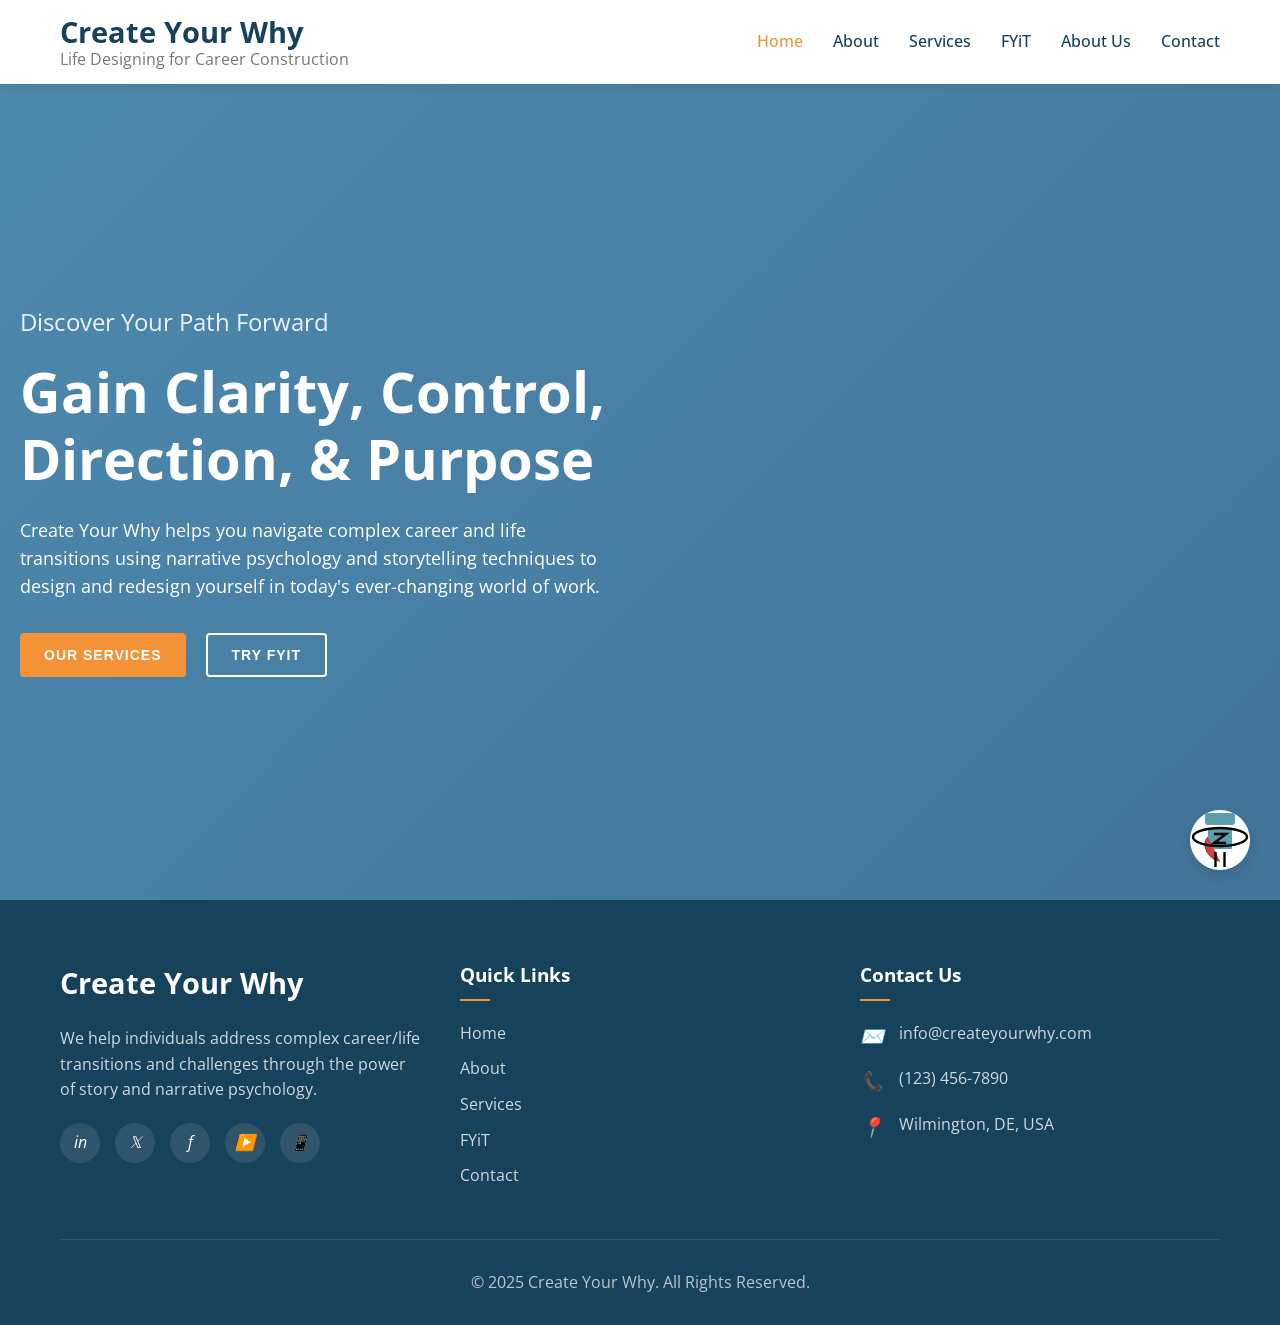
==== index.html @ 733250cd "Add files via upload" ====
<!DOCTYPE html>
<html lang="en">
<head>
    <meta charset="UTF-8">
    <meta name="viewport" content="width=device-width, initial-scale=1.0">
    <title>Create Your Why - Life Designing for Career Construction</title>
    <link href="https://fonts.googleapis.com/css2?family=Open+Sans:wght@400;500;600;700&display=swap" rel="stylesheet">
    <link rel="stylesheet" href="styles.css">
</head>
<body>
    <!-- Header -->
    <header id="header">
        <div class="container">
            <div class="header-inner">
                <div class="logo">
                    <div class="logo-text">
                        Create Your Why
                        <span class="logo-tagline">Life Designing for Career Construction</span>
                    </div>
                </div>
                <div class="mobile-menu-toggle" id="mobileMenuToggle">
                    <i class="fas fa-bars">☰</i>
                </div>
                <ul class="nav-menu" id="navMenu">
                    <li class="nav-item">
                        <a href="#home" class="nav-link active" data-section="home">Home</a>
                    </li>
                    <li class="nav-item">
                        <a href="#about" class="nav-link" data-section="about">About</a>
                    </li>
                    <li class="nav-item">
                        <a href="#services" class="nav-link" data-section="services">Services</a>
                    </li>
                    <li class="nav-item">
                        <a href="#fyit" class="nav-link" data-section="fyit">FYiT</a>
                    </li>
                    <li class="nav-item">
                        <a href="#founder" class="nav-link" data-section="founder">About Us</a>
                    </li>
                    <li class="nav-item">
                        <a href="#contact" class="nav-link" data-section="contact">Contact</a>
                    </li>
                </ul>
            </div>
        </div>
    </header>

    <!-- Main Content - All Sections -->
    <div class="main-content no-margin">
        <!-- Home Section -->
        <section id="home" class="section-content active">
            <div class="hero">
                <div class="hero-content">
                    <p class="hero-subtitle">Discover Your Path Forward</p>
                    <h1 class="hero-title">Gain Clarity, Control, Direction, & Purpose</h1>
                    <p class="hero-text">Create Your Why helps you navigate complex career and life transitions using narrative psychology and storytelling techniques to design and redesign yourself in today's ever-changing world of work.</p>
                    <div class="hero-btns">
                        <button class="btn" data-scroll-to="services">Our Services</button>
                        <button class="btn-outline" data-scroll-to="fyit">Try FYiT</button>
                    </div>
                </div>
            </div>
        </section>

        <!-- About Section -->
        <section id="about" class="section-content">
            <div class="container">
                <h2 class="section-title">What We Do</h2>
                <div class="about-inner">
                    <div class="about-content">
                        <p class="paragraph">We help our clients address complex career/life transitions and challenges that cannot be addressed using traditional career theories and techniques. Using post-modern career interventions, we focus on the power of story to help clients design and re-design themselves in the ever-changing world of work that characterizes the 21st century.</p>
                        <p class="paragraph">We teach you how to construct, narrate, and voice your own story. Sometimes, we need to show you how to deconstruct a story that no longer works for you. The end result is a new story/chapter you can use to address and navigate your current career concern, challenge, or transition.</p>
                        <button 
                            class="btn"
                            data-scroll-to="services"
                        >
                            Our Process
                        </button>
                    </div>
                    <div class="about-img">
                        <div class="image-placeholder">
                            <span>Story as a Picture Image</span>
                        </div>
                    </div>
                </div>
            </div>
        </section>

        <!-- Services Section -->
        <section id="services" class="section-content services-section">
            <div class="container">
                <h2 class="section-title">How We Do It</h2>
                <div class="services-grid">
                    <div class="service-card">
                        <div class="service-icon">
                            <i class="fas fa-book">📚</i>
                        </div>
                        <h3 class="service-title">Narrative Psychology</h3>
                        <p>We use narrative psychology and storytelling techniques to help individuals explore, define, and implement their career related needs, values, interests, and aspirations.</p>
                    </div>
                    <div class="service-card">
                        <div class="service-icon">
                            <i class="fas fa-search">🔍</i>
                        </div>
                        <h3 class="service-title">Career Construction</h3>
                        <p>We have extensive training and experience in using qualitative assessments such as the Career Construction Interview to help individuals explore who they are, where they have been, and where they are going.</p>
                    </div>
                    <div class="service-card">
                        <div class="service-icon">
                            <i class="fas fa-user-tie">👔</i>
                        </div>
                        <h3 class="service-title">Personal Branding</h3>
                        <p>In today's world of work it is important that you can articulate your skills and story to others. We help you create your own unique brand to sell your talents and services to potential employers, customers, and clients.</p>
                    </div>
                </div>
                <div style="text-align: center; margin-top: 40px;">
                    <button 
                        class="btn"
                        data-scroll-to="contact"
                    >
                        Schedule a Free 15-Minute Call
                    </button>
                </div>
            </div>
        </section>

        <!-- FYiT Section -->
        <section id="fyit" class="section-content">
            <div class="container">
                <h2 class="fyit-title">Finding Yourself in Transition (FYiT)</h2>
                <p class="fyit-description">The first and only online version of the Career Construction Interview (CCI), a powerful tool for self-discovery, life planning, and career guidance. Developed by world-renowned vocational psychologist Professor Mark Savickas, the CCI is backed by extensive research and addresses both life and career transitions.</p>
                
                <div class="fyit-features">
                    <div class="fyit-feature">
                        <div class="fyit-feature-icon">
                            <i class="fas fa-robot">🤖</i>
                        </div>
                        <h3 class="fyit-feature-title">AI-Enhanced Experience</h3>
                        <p>Our intelligent ChatBot acts as your personal coach, guiding you through the CCI process and providing valuable insights.</p>
                    </div>
                    <div class="fyit-feature">
                        <div class="fyit-feature-icon">
                            <i class="fas fa-file-alt">📄</i>
                        </div>
                        <h3 class="fyit-feature-title">Personalized Report</h3>
                        <p>Receive a comprehensive 32-page PDF report, uniquely generated based on your responses, providing unparalleled clarity and direction.</p>
                    </div>
                    <div class="fyit-feature">
                        <div class="fyit-feature-icon">
                            <i class="fas fa-mobile-alt">📱</i>
                        </div>
                        <h3 class="fyit-feature-title">Accessible Anywhere</h3>
                        <p>Access FYiT seamlessly across devices - iPhone, Android, iPad, or laptop. Update and edit your answers at your own pace.</p>
                    </div>
                </div>
                
                <button class="fyit-btn">Try FYiT Now</button>
            </div>
        </section>

        <!-- Founder Section -->
        <section id="founder" class="section-content">
            <div class="container">
                <h2 class="section-title">Who We Are</h2>
                <div class="founder-inner">
                    <div class="founder-img">
                        <div class="profile-image-placeholder">
                            <span>Dr. Kevin Glavin</span>
                        </div>
                    </div>
                    <div class="founder-content">
                        <h3 class="founder-name">Dr. Kevin Glavin, PhD, LPC</h3>
                        <p class="founder-title">Founder and CEO, Licensed Professional Counselor</p>
                        <p class="founder-text">Create Your Why provides career coaching, guidance, and training to help individuals navigate career/life decisions, transitions, & challenges. Dr. Kevin Glavin has spent the past 20 years studying and practicing career counseling, guidance, & development.</p>
                        <div class="founder-credentials">
                            <div class="credential-item">
                                <div class="credential-icon">
                                    <i class="fas fa-award">🏆</i>
                                </div>
                                <p class="credential-text">2024 Outstanding Educator of Career Professionals Award (Asia Pacific Career Development Association)</p>
                            </div>
                            <div class="credential-item">
                                <div class="credential-icon">
                                    <i class="fas fa-university">🏛️</i>
                                </div>
                                <p class="credential-text">Worked with numerous companies, universities and government institutions, including Saudi Aramco, NASA, Singapore Ministry of Manpower</p>
                            </div>
                        </div>
                        <button class="btn" style="margin-top: 20px;">Full Bio</button>
                    </div>
                </div>
            </div>
        </section>

        <!-- Contact Section -->
        <section id="contact" class="section-content">
            <div class="container">
                <h2 class="cta-title">Ready to Create Your Why?</h2>
                <p class="cta-text">Schedule a free 15-minute call with Kevin to learn more about yourself and how we can help you navigate the dynamic, uncertain, and unstable nature of work in the 21st century.</p>
                <button class="btn">Schedule Your Call Today</button>
            </div>
        </section>
    </div>

    <!-- Footer -->
    <footer id="footer">
        <div class="container">
            <div class="footer-inner">
                <div class="footer-col">
                    <h3 class="footer-logo">Create Your Why</h3>
                    <p class="footer-text">
                        We help individuals address complex career/life transitions and challenges through the power of story and narrative psychology.
                    </p>
                    <div class="footer-social">
                        <a href="https://www.linkedin.com/in/kwglavin/" class="footer-social-link" target="_blank" rel="noopener">
                          <i class="fab fa-linkedin-in">in</i>
                        </a>
                        <a href="https://x.com/kevincreatewhy" class="footer-social-link" target="_blank" rel="noopener">
                          <i class="fab fa-twitter">𝕏</i>
                        </a>
                        <a href="https://www.facebook.com/createyourwhy/" class="footer-social-link" target="_blank" rel="noopener">
                          <i class="fab fa-facebook-f">f</i>
                        </a>
                        <a href="https://youtube.com/@createyourwhy" class="footer-social-link" target="_blank" rel="noopener">
                          <i class="fab fa-youtube">▶️</i>
                        </a>
                        <a href="https://wa.me/17205395372" class="footer-social-link" target="_blank" rel="noopener">
                          <i class="fab fa-whatsapp">📱</i>
                        </a>
                    </div>
                </div>
                <div class="footer-col">
                    <h3 class="footer-title">Quick Links</h3>
                    <ul class="footer-links">
                        <li class="footer-link">
                            <a href="#" data-scroll-to="home">Home</a>
                        </li>
                        <li class="footer-link">
                            <a href="#" data-scroll-to="about">About</a>
                        </li>
                        <li class="footer-link">
                            <a href="#" data-scroll-to="services">Services</a>
                        </li>
                        <li class="footer-link">
                            <a href="#" data-scroll-to="fyit">FYiT</a>
                        </li>
                        <li class="footer-link">
                            <a href="#" data-scroll-to="contact">Contact</a>
                        </li>
                    </ul>
                </div>
                <div class="footer-col">
                    <h3 class="footer-title">Contact Us</h3>
                    <div class="footer-contact-item">
                        <div class="footer-contact-icon">
                            <i class="fas fa-envelope">✉️</i>
                        </div>
                        <div class="footer-contact-text">
                            info@createyourwhy.com
                        </div>
                    </div>
                    <div class="footer-contact-item">
                        <div class="footer-contact-icon">
                            <i class="fas fa-phone">📞</i>
                        </div>
                        <div class="footer-contact-text">
                            (123) 456-7890
                        </div>
                    </div>
                    <div class="footer-contact-item">
                        <div class="footer-contact-icon">
                            <i class="fas fa-map-marker-alt">📍</i>
                        </div>
                        <div class="footer-contact-text">
                            Wilmington, DE, USA
                        </div>
                    </div>
                </div>
            </div>
            <div class="footer-bottom">
                <p class="footer-copyright">&copy; 2025 Create Your Why. All Rights Reserved.</p>
            </div>
        </div>
    </footer>

    <!-- Back to Top Button -->
    <div class="back-to-top" id="backToTop" style="display: none;">
        <i class="fas fa-chevron-up">↑</i>
    </div>
    
    <!-- Chatbot -->
    <div class="chatbot-container">
        <div class="chatbot-icon" id="chatbotIcon">
            <svg viewBox="0 0 200 200" xmlns="http://www.w3.org/2000/svg" style="width: 100%; height: 100%;">
                <!-- Blue hat -->
                <rect x="50" y="10" width="100" height="40" rx="8" fill="#5B9EAD"/>
                
                <!-- Blue square with Z -->
                <rect x="60" y="60" width="80" height="70" fill="#5B9EAD"/>
                <path d="M80 80 L120 80 L80 110 L120 110" stroke="black" stroke-width="8" fill="none"/>
                
                <!-- Red cape/wing -->
                <path d="M60 90 C30 120, 70 170, 100 170" fill="#D64045" stroke="black" stroke-width="2"/>
                
                <!-- Black legs -->
                <line x1="85" y1="140" x2="85" y2="190" stroke="black" stroke-width="8"/>
                <line x1="115" y1="140" x2="115" y2="190" stroke="black" stroke-width="8"/>
                
                <!-- Black ring -->
                <ellipse cx="100" cy="90" rx="90" ry="30" stroke="black" stroke-width="8" fill="none"/>
            </svg>
        </div>
        
        <!-- Chatbot Box -->
        <div class="chatbot-box" id="chatbotBox">
            <div class="chatbot-header">
                <h3 class="chatbot-header-title">Chat With Us</h3>
                <div class="chatbot-actions">
                    <div class="chatbot-refresh" id="chatbotRefresh" title="Refresh conversation">
                        <i class="fas fa-sync-alt">🔄</i>
                    </div>
                    <div class="chatbot-close" id="chatbotClose" title="Close chat">
                        <i class="fas fa-times">✕</i>
                    </div>
                </div>
            </div>
            
            <div class="chatbot-messages" id="chatbotMessages">
                <!-- Initial message -->
                <div class="message-received">
                    <div class="message-content">
                        Hello! I'm your Create Your Why assistant. How can I help you today?
                    </div>
                </div>
                
                <!-- Quick question buttons -->
                <div class="quick-questions">
                    <button class="quick-question-btn" data-question="about">About Us</button>
                    <button class="quick-question-btn" data-question="faqs">FAQs</button>
                    <button class="quick-question-btn" data-question="services">Our Services</button>
                </div>
                
                <!-- More messages will be added by JavaScript -->
            </div>
            
            <div class="chatbot-input">
                <input 
                    type="text"
                    id="chatbotInputField"
                    placeholder="Type your message here..."
                    class="chatbot-input-field"
                />
                <button 
                    id="chatbotSendButton"
                    class="chatbot-send-button"
                >
                    <i class="fas fa-paper-plane">📨</i>
                </button>
            </div>
            
            <!-- Share options (initially hidden) -->
            <div class="chatbot-share" id="chatbotShare">
                <div class="share-title">Share this conversation:</div>
                <div class="share-buttons">
                    <a href="#" class="share-btn share-whatsapp" id="shareWhatsApp" title="Share on WhatsApp">
                        <i class="fab fa-whatsapp">📱</i>
                    </a>
                    <a href="#" class="share-btn share-linkedin" id="shareLinkedIn" title="Share on LinkedIn">
                        <i class="fab fa-linkedin">💼</i>
                    </a>
                    <a href="#" class="share-btn share-email" id="shareEmail" title="Share via Email">
                        <i class="fas fa-envelope">✉️</i>
                    </a>
                    <a href="#" class="share-btn share-twitter" id="shareTwitter" title="Share on Twitter/X">
                        <i class="fab fa-twitter">🐦</i>
                    </a>
                    <a href="#" class="share-btn share-facebook" id="shareFacebook" title="Share on Facebook">
                        <i class="fab fa-facebook">👥</i>
                    </a>
                    <a href="#" class="share-btn share-copy" id="shareCopy" title="Copy conversation">
                        <i class="fas fa-copy">📋</i>
                    </a>
                </div>
            </div>
        </div>
    </div>

    <script src="script.js"></script>
</body>
</html>
---- styles.css ----
/* Base Styles */
* {
    box-sizing: border-box;
    margin: 0;
    padding: 0;
}

body {
    font-family: 'Open Sans', sans-serif;
    line-height: 1.6;
    color: #333333;
    margin: 0;
    padding: 0;
    overflow-x: hidden;
}

a {
    text-decoration: none;
    color: inherit;
}

.container {
    width: 100%;
    max-width: 1200px;
    margin: 0 auto;
    padding: 0 20px;
}

/* Header */
#header {
    background-color: white;
    box-shadow: 0 2px 10px rgba(0, 0, 0, 0.1);
    position: fixed;
    top: 0;
    left: 0;
    right: 0;
    z-index: 1000;
}

.header-inner {
    display: flex;
    justify-content: space-between;
    align-items: center;
    padding: 15px 0;
}

.logo {
    display: flex;
    align-items: center;
}

.logo-text {
    font-size: 1.8rem;
    font-weight: 700;
    color: #16425b;
    line-height: 1.2;
}

.logo-tagline {
    display: block;
    font-size: 1rem;
    color: #767676;
    font-weight: 400;
}

.mobile-menu-toggle {
    display: none;
    cursor: pointer;
    color: #16425b;
    font-size: 1.5rem;
}

@media (max-width: 768px) {
    .mobile-menu-toggle {
        display: block;
    }
    
    .nav-menu {
        position: absolute;
        top: 100%;
        left: 0;
        right: 0;
        background-color: white;
        flex-direction: column;
        padding: 20px;
        box-shadow: 0 5px 10px rgba(0, 0, 0, 0.1);
        transform: translateY(-20px);
        opacity: 0;
        visibility: hidden;
        transition: all 0.3s ease;
    }
    
    .nav-menu.active {
        transform: translateY(0);
        opacity: 1;
        visibility: visible;
    }
    
    .nav-item {
        margin: 10px 0;
    }
}

.nav-menu {
    display: flex;
    list-style: none;
    margin: 0;
    padding: 0;
}

.nav-item {
    margin-left: 30px;
}

.nav-link {
    color: #16425b;
    font-weight: 500;
    text-decoration: none;
    transition: all 0.3s ease;
}

.nav-link.active {
    color: #f39237;
}

.nav-link:hover {
    color: #f39237;
}

/* Main Content Sections */
.main-content {
    padding-top: 80px;
}

.main-content.no-margin {
    padding-top: 80px;
    margin-top: 0;
    margin-bottom: 0;
}

.section-content {
    display: none;
    padding: 0;
    background-color: white;
}

#home {
    padding: 0;
}

#about, #services, #fyit, #founder, #contact {
    padding: 60px 0;
}

.section-content.active {
    display: block;
}

.section-title {
    text-align: center;
    margin-bottom: 50px;
    font-size: 2.5rem;
    font-weight: 600;
    color: #16425b;
    position: relative;
    padding-bottom: 15px;
}

.section-title:after {
    content: '';
    position: absolute;
    bottom: 0;
    left: 50%;
    transform: translateX(-50%);
    width: 50px;
    height: 2px;
    background-color: #f39237;
}

/* Hero Section */
.hero {
    height: calc(100vh - 80px);
    min-height: 500px;
    display: flex;
    align-items: center;
    padding: 0 20px;
    background: linear-gradient(135deg, rgba(58, 124, 165, 0.9) 0%, rgba(47, 102, 144, 0.9) 100%);
    color: white;
    position: relative;
}

.hero-content {
    max-width: 600px;
}

.hero-subtitle {
    font-size: 1.5rem;
    margin-bottom: 1rem;
    opacity: 0.9;
}

.hero-title {
    font-size: 3.5rem;
    font-weight: 700;
    margin-bottom: 1.5rem;
    line-height: 1.2;
}

.hero-text {
    font-size: 1.1rem;
    margin-bottom: 2rem;
    line-height: 1.6;
}

.hero-btns {
    display: flex;
    gap: 20px;
}

@media (max-width: 768px) {
    .hero-title {
        font-size: 2.5rem;
    }
    
    .hero-btns {
        flex-direction: column;
        gap: 10px;
    }
}

/* Button Styles */
.btn {
    display: inline-block;
    padding: 12px 24px;
    background-color: #f39237;
    color: white;
    border: none;
    border-radius: 4px;
    cursor: pointer;
    font-weight: 600;
    text-transform: uppercase;
    font-size: 14px;
    letter-spacing: 1px;
    transition: all 0.3s ease;
}

.btn:hover {
    background-color: #e87d21;
    transform: translateY(-2px);
}

.btn-outline {
    display: inline-block;
    padding: 12px 24px;
    background-color: transparent;
    color: white;
    border: 2px solid white;
    border-radius: 4px;
    cursor: pointer;
    font-weight: 600;
    text-transform: uppercase;
    font-size: 14px;
    letter-spacing: 1px;
    transition: all 0.3s ease;
}

.btn-outline:hover {
    background-color: rgba(255, 255, 255, 0.1);
    transform: translateY(-2px);
}

/* About Section */
.about-inner {
    display: flex;
    flex-wrap: wrap;
    gap: 40px;
    align-items: center;
}

.about-content {
    flex: 1;
    min-width: 300px;
}

.about-img {
    flex: 1;
    min-width: 300px;
    min-height: 300px;
    border-radius: 8px;
    overflow: hidden;
    box-shadow: 0 8px 30px rgba(0, 0, 0, 0.1);
}

.image-placeholder {
    width: 100%;
    height: 100%;
    background-color: #e0e0e0;
    display: flex;
    align-items: center;
    justify-content: center;
    color: #666;
    font-size: 1.2rem;
}

.paragraph {
    margin-bottom: 1rem;
    font-size: 1.1rem;
}

/* Services Section */
.services-section {
    background-color: #f7f9fb;
}

.services-grid {
    display: grid;
    grid-template-columns: repeat(auto-fit, minmax(300px, 1fr));
    gap: 30px;
}

.service-card {
    background-color: white;
    border-radius: 8px;
    padding: 40px 30px;
    box-shadow: 0 5px 15px rgba(0, 0, 0, 0.05);
    text-align: center;
    transition: all 0.3s ease;
}

.service-card:hover {
    transform: translateY(-5px);
    box-shadow: 0 10px 25px rgba(0, 0, 0, 0.08);
}

.service-icon {
    font-size: 2.5rem;
    color: #f39237;
    margin-bottom: 20px;
    display: inline-block;
    width: 80px;
    height: 80px;
    line-height: 80px;
    border-radius: 50%;
    background-color: #f7f9fb;
    text-align: center;
}

.service-title {
    font-size: 1.5rem;
    margin-bottom: 15px;
    color: #16425b;
}

/* FYiT Section */
#fyit {
    background: linear-gradient(135deg, #3a7ca5 0%, #2f6690 100%);
    color: white;
    padding: 100px 0;
    text-align: center;
}

.fyit-title {
    color: white;
    font-size: 2.5rem;
    margin-bottom: 20px;
}

.fyit-description {
    max-width: 800px;
    margin: 0 auto 40px;
    font-size: 1.1rem;
}

.fyit-features {
    display: grid;
    grid-template-columns: repeat(auto-fit, minmax(250px, 1fr));
    gap: 30px;
    margin-bottom: 40px;
}

.fyit-feature {
    background: rgba(255, 255, 255, 0.1);
    border-radius: 8px;
    padding: 30px;
    transition: all 0.3s ease;
}

.fyit-feature:hover {
    transform: translateY(-5px);
    background: rgba(255, 255, 255, 0.15);
}

.fyit-feature-icon {
    font-size: 2rem;
    margin-bottom: 15px;
}

.fyit-feature-title {
    color: white;
    font-size: 1.5rem;
    margin-bottom: 10px;
}

.fyit-btn {
    background-color: white;
    color: #3a7ca5;
    padding: 15px 30px;
    border: none;
    border-radius: 4px;
    font-weight: 600;
    font-size: 16px;
    cursor: pointer;
    transition: all 0.3s ease;
}

.fyit-btn:hover {
    transform: translateY(-2px);
    box-shadow: 0 5px 15px rgba(0, 0, 0, 0.1);
}

/* Founder Section */
.founder-inner {
    display: flex;
    flex-wrap: wrap;
    gap: 40px;
    align-items: center;
}

.founder-img {
    flex: 1;
    min-width: 300px;
    max-width: 300px;
    height: 300px;
    border-radius: 50%;
    overflow: hidden;
    margin: 0 auto;
    box-shadow: 0 8px 30px rgba(0, 0, 0, 0.1);
}

.profile-image-placeholder {
    width: 100%;
    height: 100%;
    background-color: #e0e0e0;
    display: flex;
    align-items: center;
    justify-content: center;
    color: #666;
    font-size: 1.2rem;
    text-align: center;
}

.founder-content {
    flex: 2;
    min-width: 300px;
}

.founder-name {
    font-size: 2rem;
    margin-bottom: 10px;
    color: #16425b;
}

.founder-title {
    font-size: 1.2rem;
    color: #3a7ca5;
    margin-bottom: 20px;
}

.founder-text {
    font-size: 1.1rem;
    margin-bottom: 20px;
}

.founder-credentials {
    margin-top: 20px;
}

.credential-item {
    display: flex;
    align-items: flex-start;
    margin-bottom: 15px;
}

.credential-icon {
    font-size: 1.2rem;
    color: #f39237;
    margin-right: 15px;
    margin-top: 3px;
}

.credential-text {
    margin: 0;
}

/* Contact / CTA Section */
#contact {
    background: linear-gradient(135deg, #6a4c93 0%, rgba(106, 76, 147, 0.8) 100%);
    color: white;
    text-align: center;
    padding: 80px 0;
}

.cta-title {
    color: white;
    font-size: 2.5rem;
    margin-bottom: 20px;
}

.cta-text {
    font-size: 1.2rem;
    max-width: 700px;
    margin: 0 auto 30px;
    opacity: 0.9;
}

/* Footer */
#footer {
    background-color: #16425b;
    color: white;
    padding: 60px 0 30px;
    margin-top: 0;
}

.footer-inner {
    display: grid;
    grid-template-columns: repeat(auto-fit, minmax(200px, 1fr));
    gap: 40px;
    margin-bottom: 40px;
}

.footer-col {
    display: flex;
    flex-direction: column;
}

.footer-logo {
    font-size: 1.8rem;
    font-weight: 700;
    color: white;
    margin-bottom: 20px;
}

.footer-text {
    opacity: 0.8;
    margin-bottom: 20px;
}

.footer-social {
    display: flex;
    gap: 15px;
}

.footer-social-link {
    display: inline-flex;
    align-items: center;
    justify-content: center;
    width: 40px;
    height: 40px;
    background-color: rgba(255, 255, 255, 0.1);
    border-radius: 50%;
    color: white;
    text-decoration: none;
    transition: all 0.3s ease;
}

.footer-social-link:hover {
    background-color: rgba(255, 255, 255, 0.2);
    transform: translateY(-2px);
}

.footer-title {
    font-size: 1.2rem;
    color: white;
    margin-bottom: 20px;
    position: relative;
    padding-bottom: 10px;
}

.footer-title:after {
    content: '';
    position: absolute;
    bottom: 0;
    left: 0;
    width: 30px;
    height: 2px;
    background-color: #f39237;
}

.footer-links {
    list-style: none;
    padding: 0;
    margin: 0;
}

.footer-link {
    margin-bottom: 10px;
}

.footer-link a {
    color: rgba(255, 255, 255, 0.8);
    transition: all 0.3s ease;
}

.footer-link a:hover {
    color: white;
    padding-left: 5px;
}

.footer-contact-item {
    display: flex;
    margin-bottom: 15px;
}

.footer-contact-icon {
    color: #f39237;
    font-size: 1.2rem;
    margin-right: 15px;
}

.footer-contact-text {
    opacity: 0.8;
}

.footer-bottom {
    border-top: 1px solid rgba(255, 255, 255, 0.1);
    padding-top: 30px;
    text-align: center;
}

.footer-copyright {
    opacity: 0.7;
    margin: 0;
}

/* Back to Top Button */
.back-to-top {
    position: fixed;
    bottom: 30px;
    right: 100px;
    width: 50px;
    height: 50px;
    border-radius: 50%;
    background-color: #f39237;
    color: white;
    display: flex;
    align-items: center;
    justify-content: center;
    cursor: pointer;
    box-shadow: 0 4px 15px rgba(0, 0, 0, 0.15);
    z-index: 99;
    transition: all 0.3s ease;
}

.back-to-top:hover {
    background-color: #e87d21;
    transform: translateY(-3px);
}

/* Chatbot */
.chatbot-container {
    position: fixed;
    bottom: 30px;
    right: 30px;
    z-index: 1000;
}

.chatbot-icon {
    width: 60px;
    height: 60px;
    border-radius: 50%;
    background-color: white;
    box-shadow: 0 5px 20px rgba(0, 0, 0, 0.15);
    cursor: pointer;
    display: flex;
    align-items: center;
    justify-content: center;
    overflow: hidden;
    transition: all 0.3s ease;
}

.chatbot-icon:hover {
    transform: scale(1.05);
}

.chatbot-box {
    position: absolute;
    bottom: 80px;
    right: 0;
    width: 320px;
    height: 480px; /* Increased height */
    background-color: white;
    border-radius: 10px;
    box-shadow: 0 5px 30px rgba(0, 0, 0, 0.15);
    overflow: hidden;
    opacity: 0;
    visibility: hidden;
    transform: translateY(20px);
    transition: all 0.3s ease;
    display: flex;
    flex-direction: column;
    z-index: 1001;
}

.chatbot-box.active {
    opacity: 1;
    visibility: visible;
    transform: translateY(0);
}

.chatbot-header {
    display: flex;
    justify-content: space-between;
    align-items: center;
    padding: 15px 20px;
    background-color: #16425b;
    color: white;
}

.chatbot-header-title {
    margin: 0;
    font-size: 1.2rem;
}

.chatbot-actions {
    display: flex;
    gap: 10px;
}

.chatbot-refresh, .chatbot-close {
    cursor: pointer;
    font-size: 1.1rem;
    transition: all 0.2s ease;
}

.chatbot-refresh:hover, .chatbot-close:hover {
    opacity: 0.8;
}

.chatbot-messages {
    flex: 1;
    overflow-y: auto;
    padding: 20px;
    display: flex;
    flex-direction: column;
    gap: 15px;
    font-size: 0.95rem; /* Decreased font size */
    line-height: 1.4; /* Improved line height for readability */
}

.message-received {
    align-self: flex-start;
    max-width: 80%; /* Increased max width */
}

.message-sent {
    align-self: flex-end;
    max-width: 80%; /* Increased max width */
}

.message-content {
    padding: 12px 15px;
    border-radius: 18px;
    box-shadow: 0 1px 5px rgba(0, 0, 0, 0.05);
}

.message-received .message-content {
    background-color: #f7f9fb;
    color: #333;
}

.message-sent .message-content {
    background-color: #3a7ca5;
    color: white;
}

/* Quick question buttons */
.quick-questions {
    display: flex;
    flex-wrap: wrap;
    gap: 8px;
    margin: 10px 0 15px;
    justify-content: center;
}

.quick-question-btn {
    background-color: #f0f7fa;
    border: 1px solid #dce8f1;
    border-radius: 20px;
    padding: 8px 15px;
    font-size: 0.85rem;
    cursor: pointer;
    transition: all 0.2s ease;
    color: #16425b;
    font-weight: 500;
}

.quick-question-btn:hover {
    background-color: #e0edf5;
    border-color: #b4d1e5;
}

/* Follow-up questions */
.follow-up-questions {
    display: flex;
    flex-direction: column;
    gap: 8px;
    margin-top: 10px;
    padding-left: 15px;
}

.follow-up-btn {
    align-self: flex-start;
    background-color: #f0f7fa;
    border: 1px solid #dce8f1;
    border-radius: 20px;
    padding: 6px 12px;
    font-size: 0.8rem;
    cursor: pointer;
    transition: all 0.2s ease;
    color: #16425b;
}

.follow-up-btn:hover {
    background-color: #e0edf5;
    border-color: #b4d1e5;
}

/* Share options */
.chatbot-share {
    background-color: #f7f9fb;
    padding: 12px 15px;
    border-top: 1px solid #eee;
    display: none; /* Hidden by default */
}

.chatbot-share.active {
    display: block;
}

.share-title {
    font-size: 0.85rem;
    color: #666;
    margin-bottom: 8px;
}

.share-buttons {
    display: flex;
    gap: 12px;
    justify-content: space-between;
}

.share-btn {
    width: 36px;
    height: 36px;
    border-radius: 50%;
    display: flex;
    align-items: center;
    justify-content: center;
    color: white;
    text-decoration: none;
    transition: all 0.2s ease;
    font-size: 0.9rem;
}

.share-whatsapp {
    background-color: #25D366;
}

.share-linkedin {
    background-color: #0077B5;
}

.share-email {
    background-color: #D44638;
}

.share-twitter {
    background-color: #1DA1F2;
}

.share-facebook {
    background-color: #3b5998;
}

.share-copy {
    background-color: #6c757d;
}

.share-btn:hover {
    transform: translateY(-2px);
    box-shadow: 0 2px 5px rgba(0, 0, 0, 0.1);
}

/* Typing indicator */
.typing-indicator {
    align-self: flex-start;
    max-width: 70%;
}

.typing-indicator .message-content {
    background-color: #f7f9fb;
    padding: 15px 20px;
    display: flex;
    align-items: center;
    min-width: 70px;
}

.typing-indicator .dot {
    display: inline-block;
    width: 8px;
    height: 8px;
    margin-right: 4px;
    background-color: #3a7ca5;
    border-radius: 50%;
    animation: typing-dot 1.4s infinite ease-in-out both;
}

.typing-indicator .dot:nth-child(2) {
    animation-delay: 0.2s;
}

.typing-indicator .dot:nth-child(3) {
    animation-delay: 0.4s;
    margin-right: 0;
}

@keyframes typing-dot {
    0%, 80%, 100% { transform: scale(0.7); opacity: 0.5; }
    40% { transform: scale(1); opacity: 1; }
}

/* Responsive Adjustments */
@media (max-width: 991px) {
    .section-title {
        font-size: 2rem;
    }
    
    .hero-title {
        font-size: 2.8rem;
    }
    
    .fyit-title, .cta-title {
        font-size: 2.2rem;
    }
}

@media (max-width: 768px) {
    .about-inner, .founder-inner {
        flex-direction: column;
    }
    
    .founder-img {
        margin-bottom: 20px;
    }
    
    .footer-col {
        min-width: 100%;
    }
}

@media (max-width: 576px) {
    .services-grid, .fyit-features {
        grid-template-columns: 1fr;
    }
    
    .hero {
        padding: 60px 20px;
        height: auto;
    }
    
    .chatbot-box {
        width: 280px;
    }
}
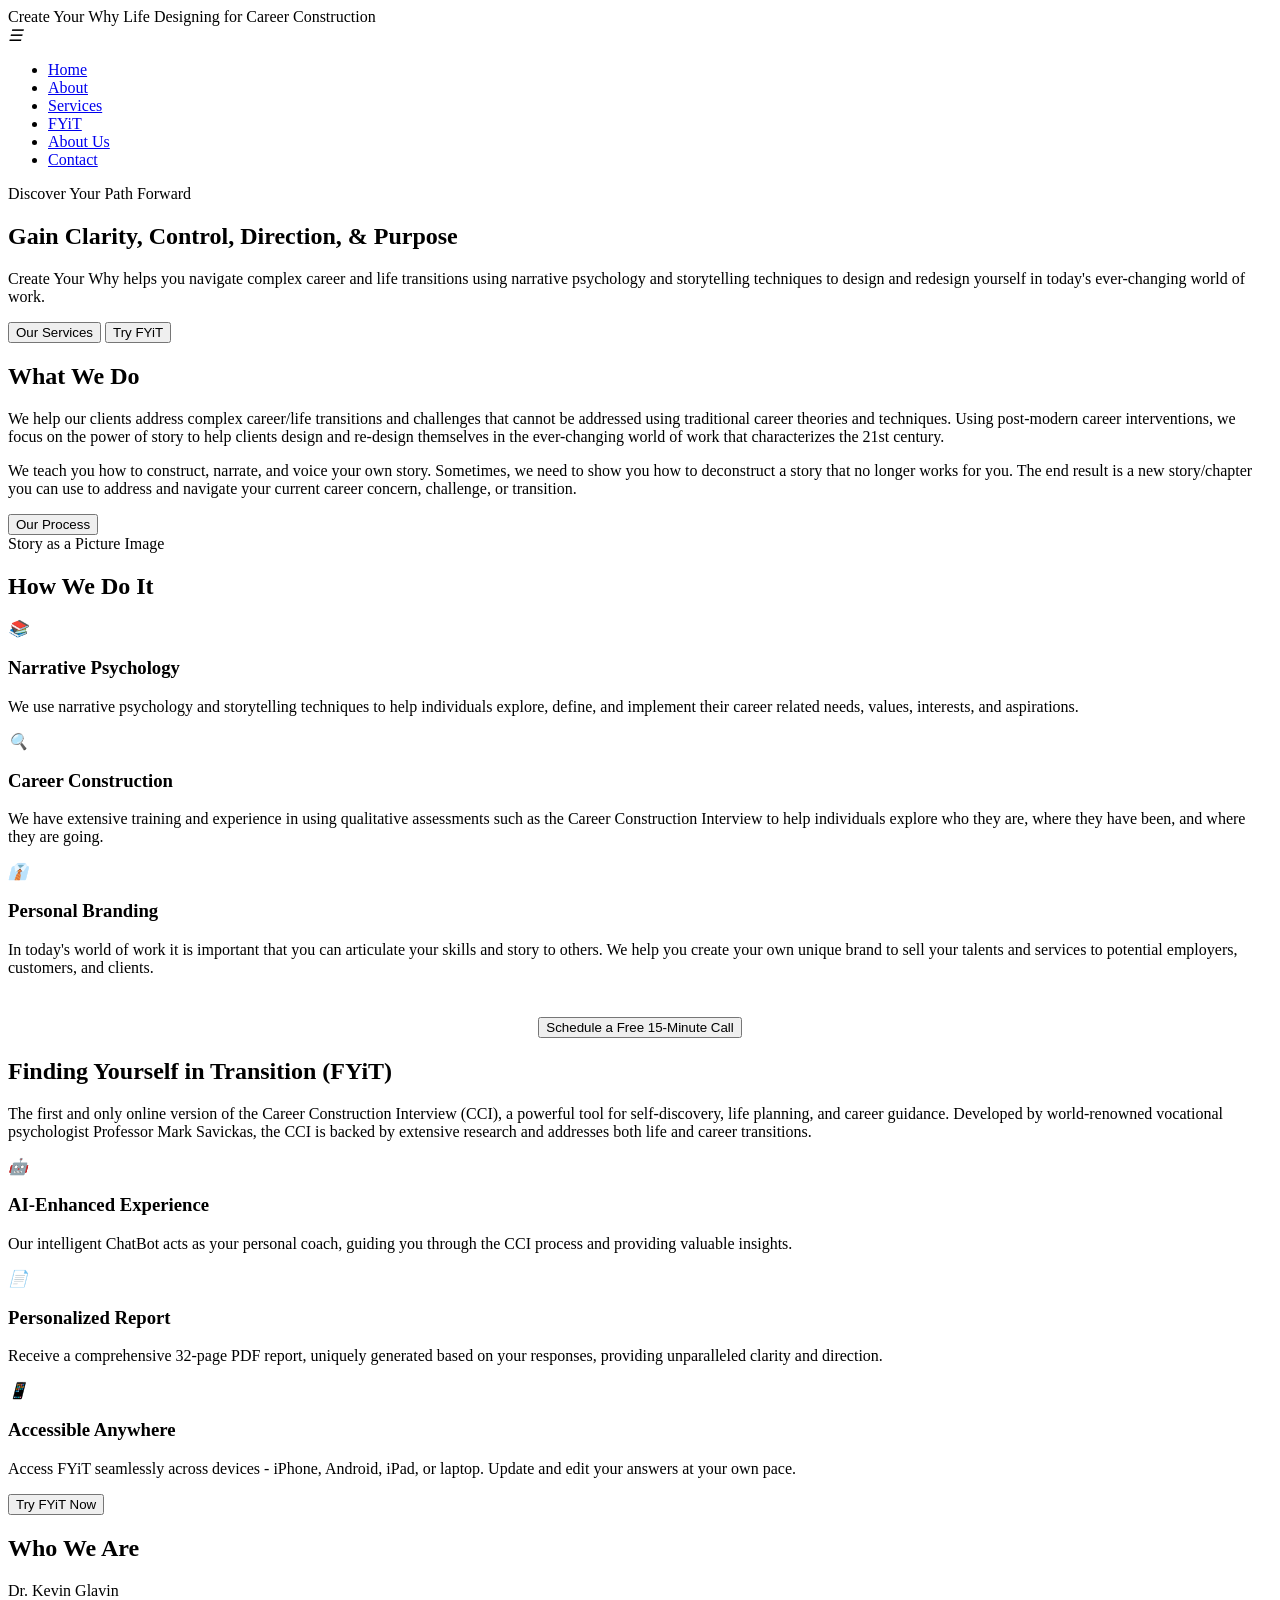
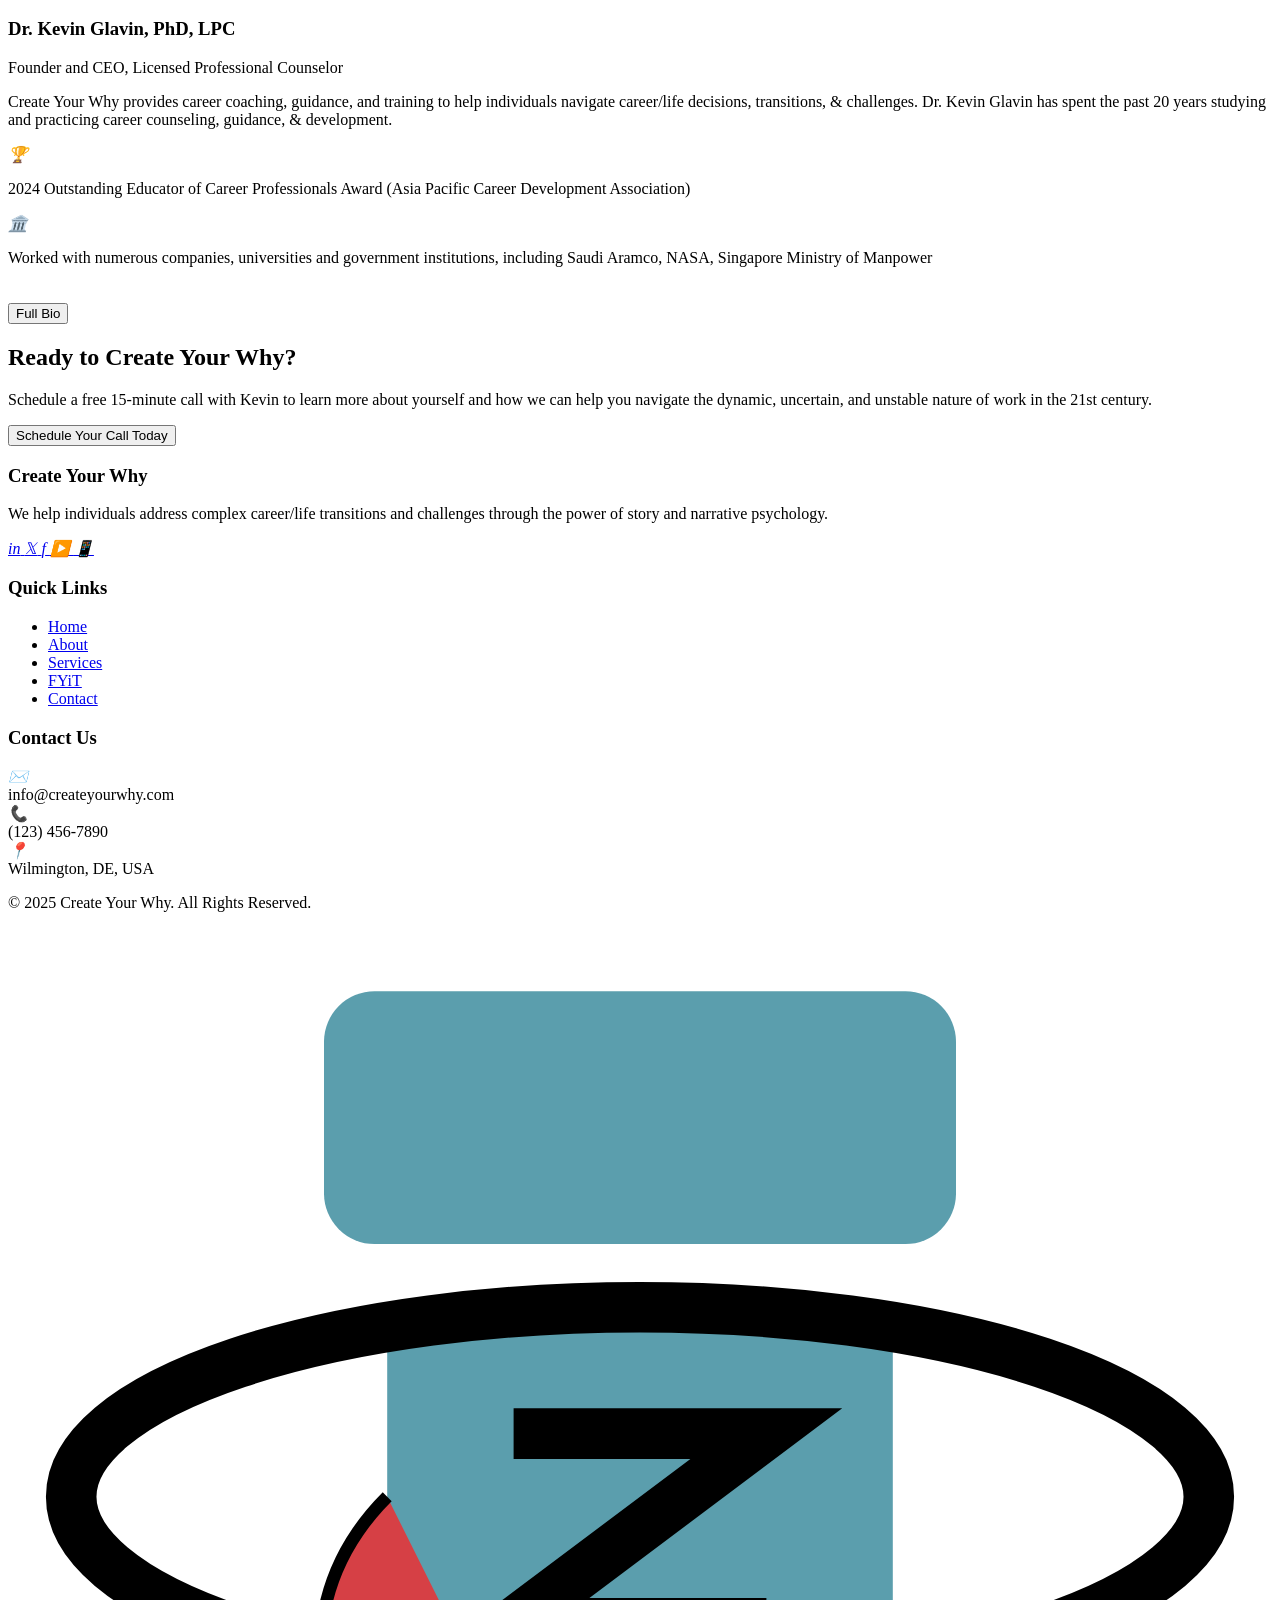
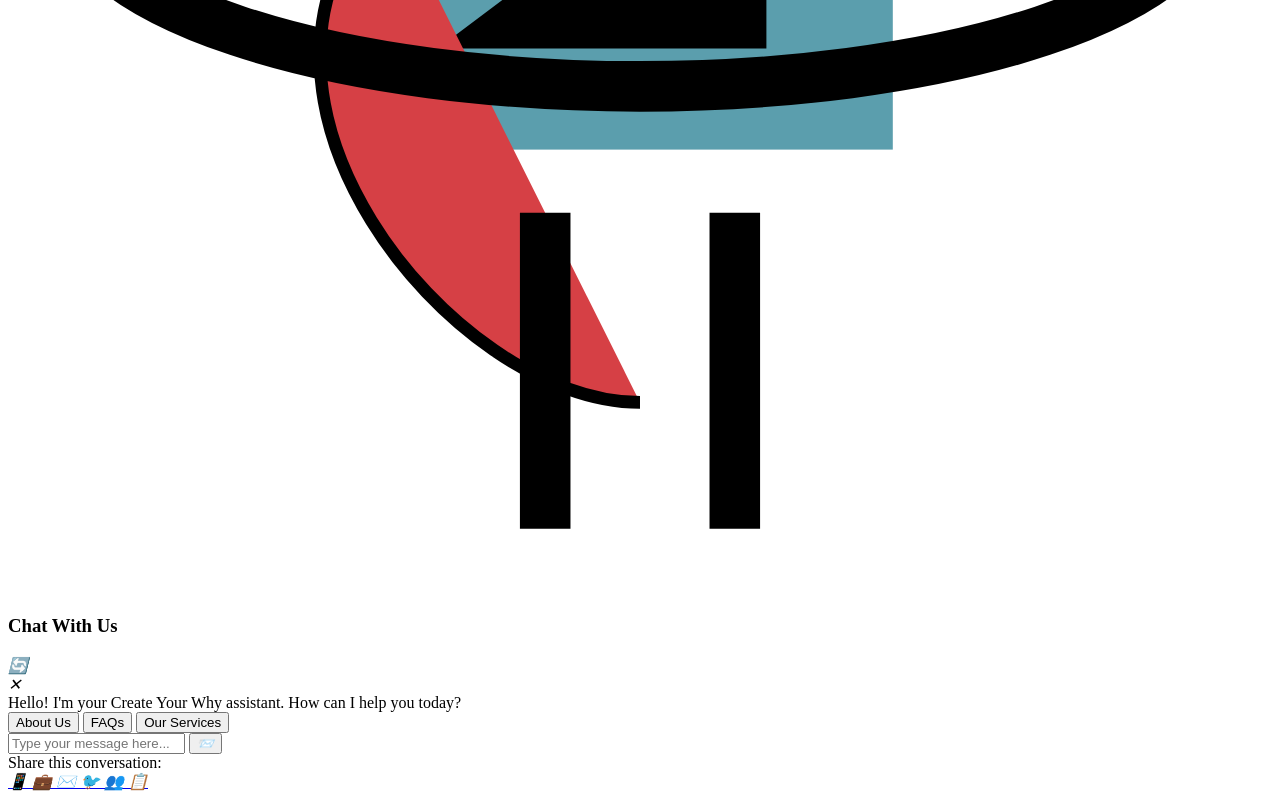
==== commit bcbc4b7f: "Add voice CCI chatbot: ElevenLabs agent spec + Supabase backend + FYiT page Adds a dedicated full-pa" ====
--- a/index.html
+++ b/index.html
@@ -154,7 +154,7 @@
                     </div>
                 </div>
                 
-                <button class="fyit-btn">Try FYiT Now</button>
+                <button class="fyit-btn" onclick="window.location.href='cci.html'">Try FYiT Now</button>
             </div>
         </section>
 
